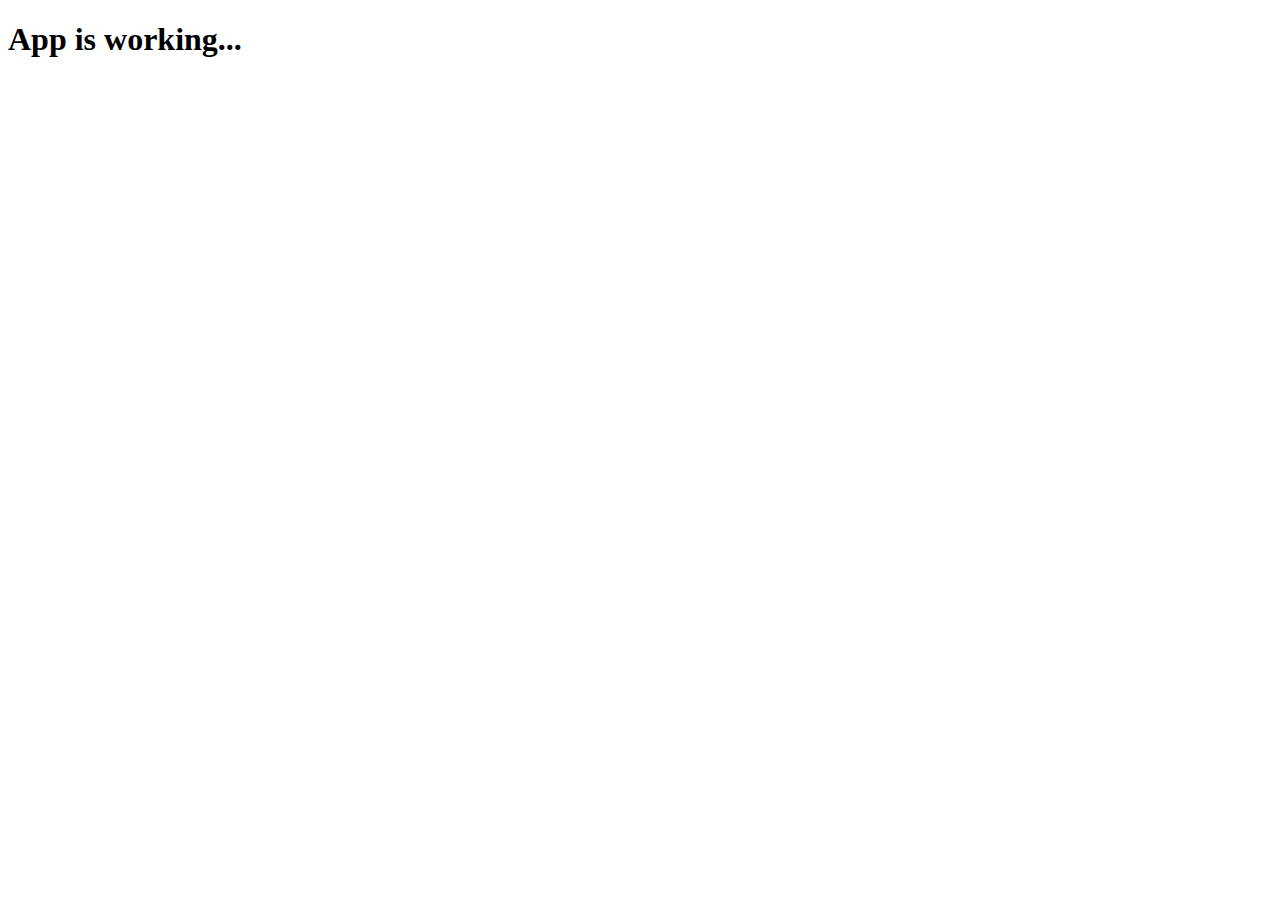
==== public/index.html @ 3f9d4a4a "initial commit" ====
<!doctype html>
<html>
<head>
  <meta charset="utf-8">
  <title>App-Skeleton</title>
  <link rel="stylesheet" href="/vendor/bootstrap-3.3.6/css/bootstrap.min.css"/>
  <link rel="stylesheet" href="/css/app.css">

  <script src="/vendor/jquery-2.2.3.min.js"></script>
  <script src="/vendor/bootstrap-3.3.6/js/bootstrap.min.js"></script>
</head>
<body>
<div id="app">
<div id="in-view"></div>
  <div id="views">
    <div class="hello-view container-fluid">
      <div class="row">
        <h1 class="page-header text-primary col-md-offset-1 col-md-10">App is working...</h1>
      </div>
    </div>
    <div class="future-view container-fluid">
    </div>
</div>


<!-- include source files here... -->
<script src="/js/router.js"></script>
<script src="/js/app.js"></script>
<script type="text/javascript">
$(document).ready(router.onReady);
$(document).ready(app.onReady);
</script>
</body>
</html>
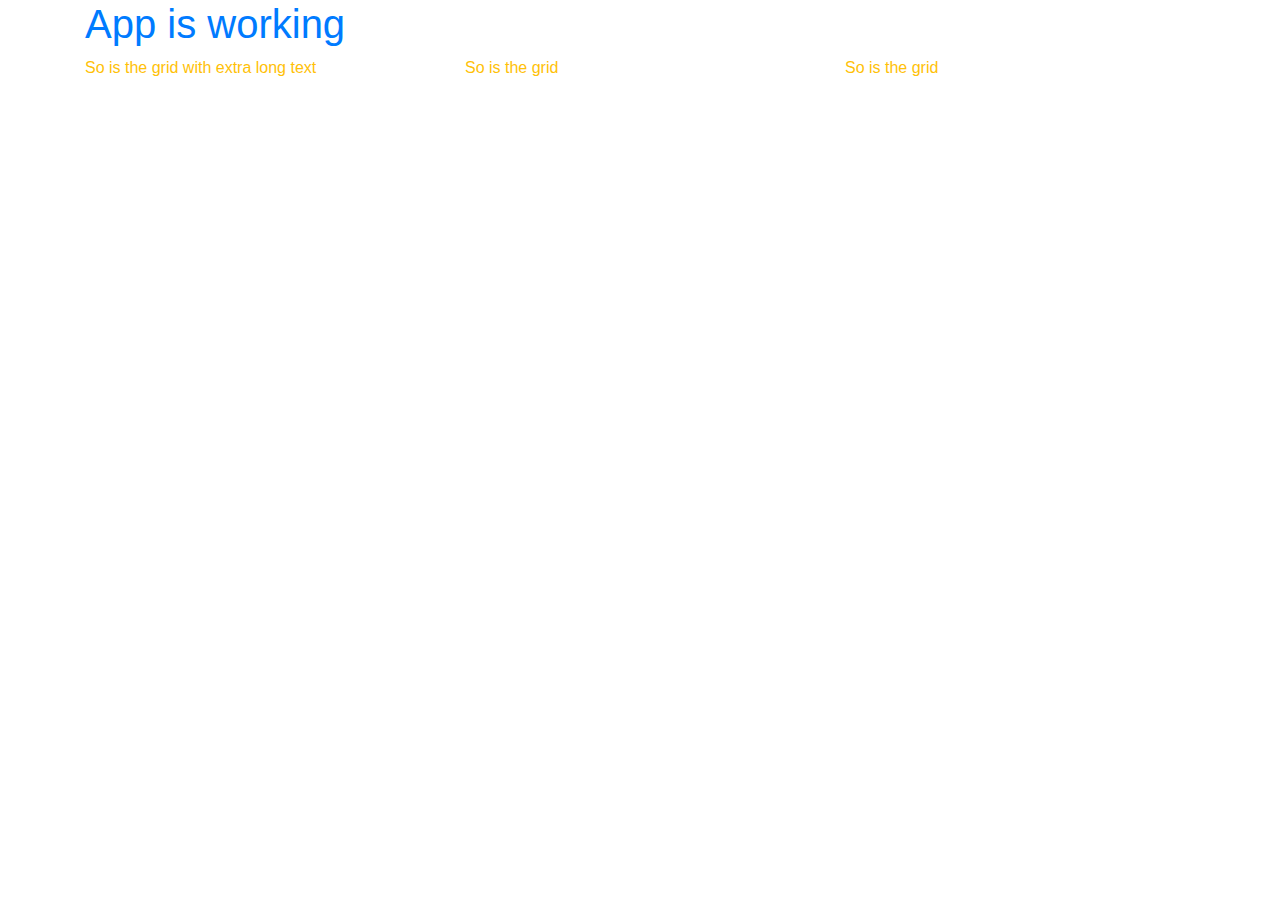
==== commit 589b78c1: "updated to latest versions of vendor tools and replaced most with CDN links" ====
--- a/public/index.html
+++ b/public/index.html
@@ -1,34 +1,47 @@
 <!doctype html>
 <html>
-<head>
-  <meta charset="utf-8">
-  <title>App-Skeleton</title>
-  <link rel="stylesheet" href="/vendor/bootstrap-3.3.6/css/bootstrap.min.css"/>
-  <link rel="stylesheet" href="/css/app.css">
+  <head lang="en">
+    <meta charset="utf-8">
+    <meta name="viewport" content="width=device-width, initial-scale=1, shrink-to-fit=no">
 
-  <script src="/vendor/jquery-2.2.3.min.js"></script>
-  <script src="/vendor/bootstrap-3.3.6/js/bootstrap.min.js"></script>
-</head>
-<body>
-<div id="app">
-<div id="in-view"></div>
-  <div id="views">
-    <div class="hello-view container-fluid">
-      <div class="row">
-        <h1 class="page-header text-primary col-md-offset-1 col-md-10">App is working...</h1>
-      </div>
+    <link rel="stylesheet" href="https://maxcdn.bootstrapcdn.com/bootstrap/4.0.0/css/bootstrap.min.css" integrity="sha384-Gn5384xqQ1aoWXA+058RXPxPg6fy4IWvTNh0E263XmFcJlSAwiGgFAW/dAiS6JXm" crossorigin="anonymous">
+    <link rel="stylesheet" href="/css/app.css">
+
+    <title>App-Skeleton</title>
+  </head>
+  <body>
+    <div id="app">
+      <div id="in-view"></div>
+      <div id="views">
+        <div class="hello-view container">
+          <div class="row">
+            <h1 class="page-header text-primary col">App is working</h1>
+          </div>
+          <div class="row">
+            <p class="text-warning col-4">So is the grid with extra long text</p>
+            <p class="text-warning col">So is the grid</p>
+            <p class="text-warning col">So is the grid</p>
+          </div>
+        </div>
+        <div class="future-view container">
+        </div>
+      </div> <!-- views -->
+      <div id="templates">
+      </div> <!-- templates -->
     </div>
-    <div class="future-view container-fluid">
-    </div>
-</div>
 
 
-<!-- include source files here... -->
-<script src="/js/router.js"></script>
-<script src="/js/app.js"></script>
-<script type="text/javascript">
-$(document).ready(router.onReady);
-$(document).ready(app.onReady);
-</script>
-</body>
+    <!-- Jquery, Popper, Bootstrap (must be in that order) -->
+    <script src="https://code.jquery.com/jquery-3.2.1.slim.min.js" integrity="sha384-KJ3o2DKtIkvYIK3UENzmM7KCkRr/rE9/Qpg6aAZGJwFDMVNA/GpGFF93hXpG5KkN" crossorigin="anonymous"></script>
+    <script src="https://cdnjs.cloudflare.com/ajax/libs/popper.js/1.12.9/umd/popper.min.js" integrity="sha384-ApNbgh9B+Y1QKtv3Rn7W3mgPxhU9K/ScQsAP7hUibX39j7fakFPskvXusvfa0b4Q" crossorigin="anonymous"></script>
+    <script src="https://maxcdn.bootstrapcdn.com/bootstrap/4.0.0/js/bootstrap.min.js" integrity="sha384-JZR6Spejh4U02d8jOt6vLEHfe/JQGiRRSQQxSfFWpi1MquVdAyjUar5+76PVCmYl" crossorigin="anonymous"></script>    
+
+    <!-- include source files here... -->
+    <script src="/js/router.js"></script>
+    <script src="/js/app.js"></script>
+    <script type="text/javascript">
+      $(document).ready(router.onReady);
+      $(document).ready(app.onReady);
+    </script>
+  </body>
 </html>
